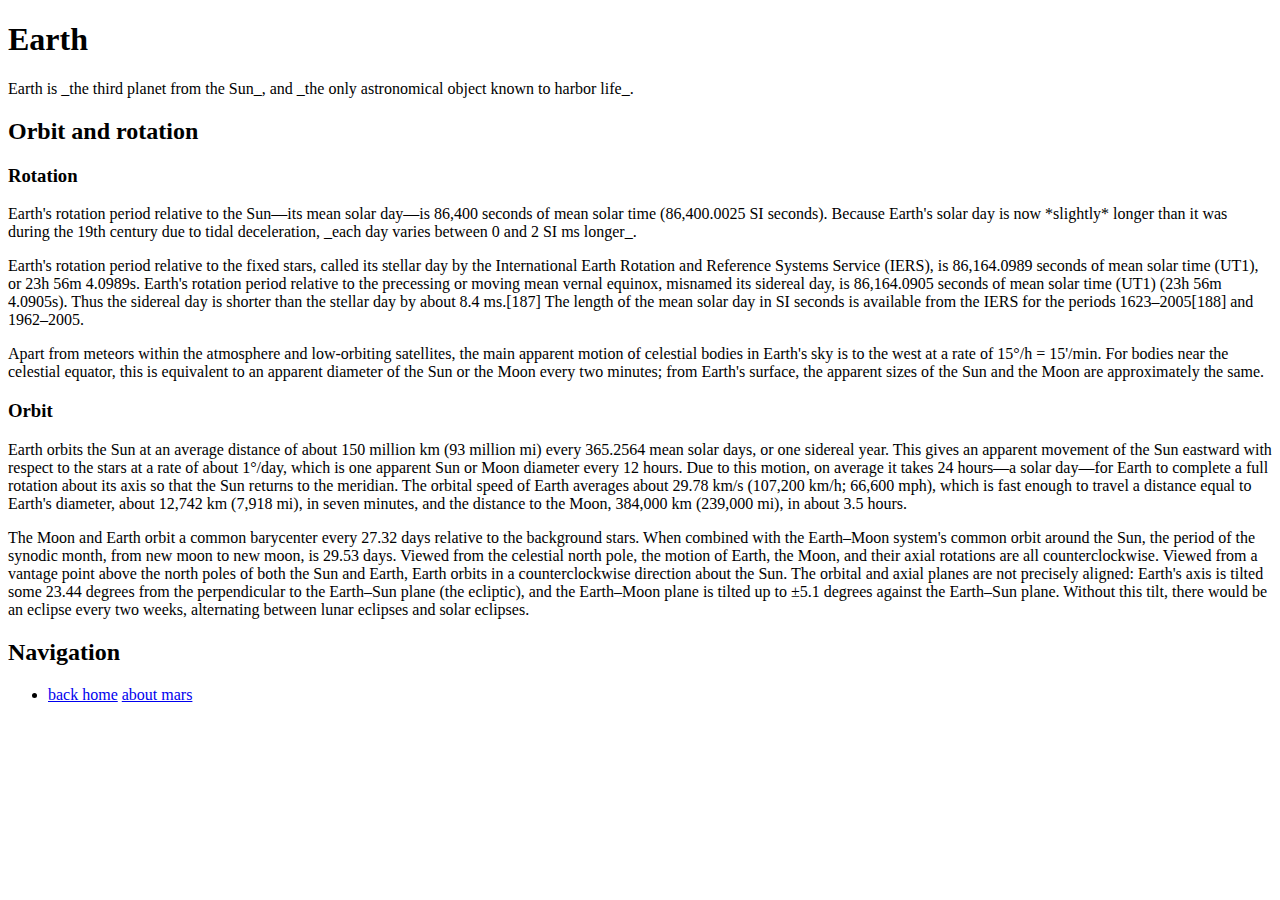
==== earth.html @ 06c75ccd "markup for earth page" ====
<!DOCTYPE html>
<html lang="en">
  <head>
    <meta charset="UTF-8" />
    <meta name="viewport" content="width=device-width, initial-scale=1.0" />
    <title>Earth</title>
  </head>
  <body>
    <header>
      <h1>Earth</h1>
      <p>
        Earth is _the third planet from the Sun_, and _the only astronomical
        object known to harbor life_.
      </p>
    </header>
    <section>
      <h2>Orbit and rotation</h2>
      <h3>Rotation</h3>
      <p>
        Earth's rotation period relative to the Sun—its mean solar day—is 86,400
        seconds of mean solar time (86,400.0025 SI seconds). Because Earth's
        solar day is now *slightly* longer than it was during the 19th century
        due to tidal deceleration, _each day varies between 0 and 2 SI ms
        longer_.
      </p>
      <p>
        Earth's rotation period relative to the fixed stars, called its stellar
        day by the International Earth Rotation and Reference Systems Service
        (IERS), is 86,164.0989 seconds of mean solar time (UT1), or 23h 56m
        4.0989s. Earth's rotation period relative to the precessing or moving
        mean vernal equinox, misnamed its sidereal day, is 86,164.0905 seconds
        of mean solar time (UT1) (23h 56m 4.0905s). Thus the sidereal day is
        shorter than the stellar day by about 8.4 ms.[187] The length of the
        mean solar day in SI seconds is available from the IERS for the periods
        1623–2005[188] and 1962–2005.
      </p>
      <p>
        Apart from meteors within the atmosphere and low-orbiting satellites,
        the main apparent motion of celestial bodies in Earth's sky is to the
        west at a rate of 15°/h = 15'/min. For bodies near the celestial
        equator, this is equivalent to an apparent diameter of the Sun or the
        Moon every two minutes; from Earth's surface, the apparent sizes of the
        Sun and the Moon are approximately the same.
      </p>
    </section>
    <section>
      <h3>Orbit</h3>
      <p>
        Earth orbits the Sun at an average distance of about 150 million km (93
        million mi) every 365.2564 mean solar days, or one sidereal year. This
        gives an apparent movement of the Sun eastward with respect to the stars
        at a rate of about 1°/day, which is one apparent Sun or Moon diameter
        every 12 hours. Due to this motion, on average it takes 24 hours—a solar
        day—for Earth to complete a full rotation about its axis so that the Sun
        returns to the meridian. The orbital speed of Earth averages about 29.78
        km/s (107,200 km/h; 66,600 mph), which is fast enough to travel a
        distance equal to Earth's diameter, about 12,742 km (7,918 mi), in seven
        minutes, and the distance to the Moon, 384,000 km (239,000 mi), in about
        3.5 hours.
      </p>
      <p>
        The Moon and Earth orbit a common barycenter every 27.32 days relative
        to the background stars. When combined with the Earth–Moon system's
        common orbit around the Sun, the period of the synodic month, from new
        moon to new moon, is 29.53 days. Viewed from the celestial north pole,
        the motion of Earth, the Moon, and their axial rotations are all
        counterclockwise. Viewed from a vantage point above the north poles of
        both the Sun and Earth, Earth orbits in a counterclockwise direction
        about the Sun. The orbital and axial planes are not precisely aligned:
        Earth's axis is tilted some 23.44 degrees from the perpendicular to the
        Earth–Sun plane (the ecliptic), and the Earth–Moon plane is tilted up to
        ±5.1 degrees against the Earth–Sun plane. Without this tilt, there would
        be an eclipse every two weeks, alternating between lunar eclipses and
        solar eclipses.
      </p>
    </section>
    <footer>
      <nav>
        <h2>Navigation</h2>
        <ul>
          <li>
            <a href="index.html">back home</a>
            <a href="mars.html">about mars</a>
          </li>
        </ul>
      </nav>
    </footer>
  </body>
</html>
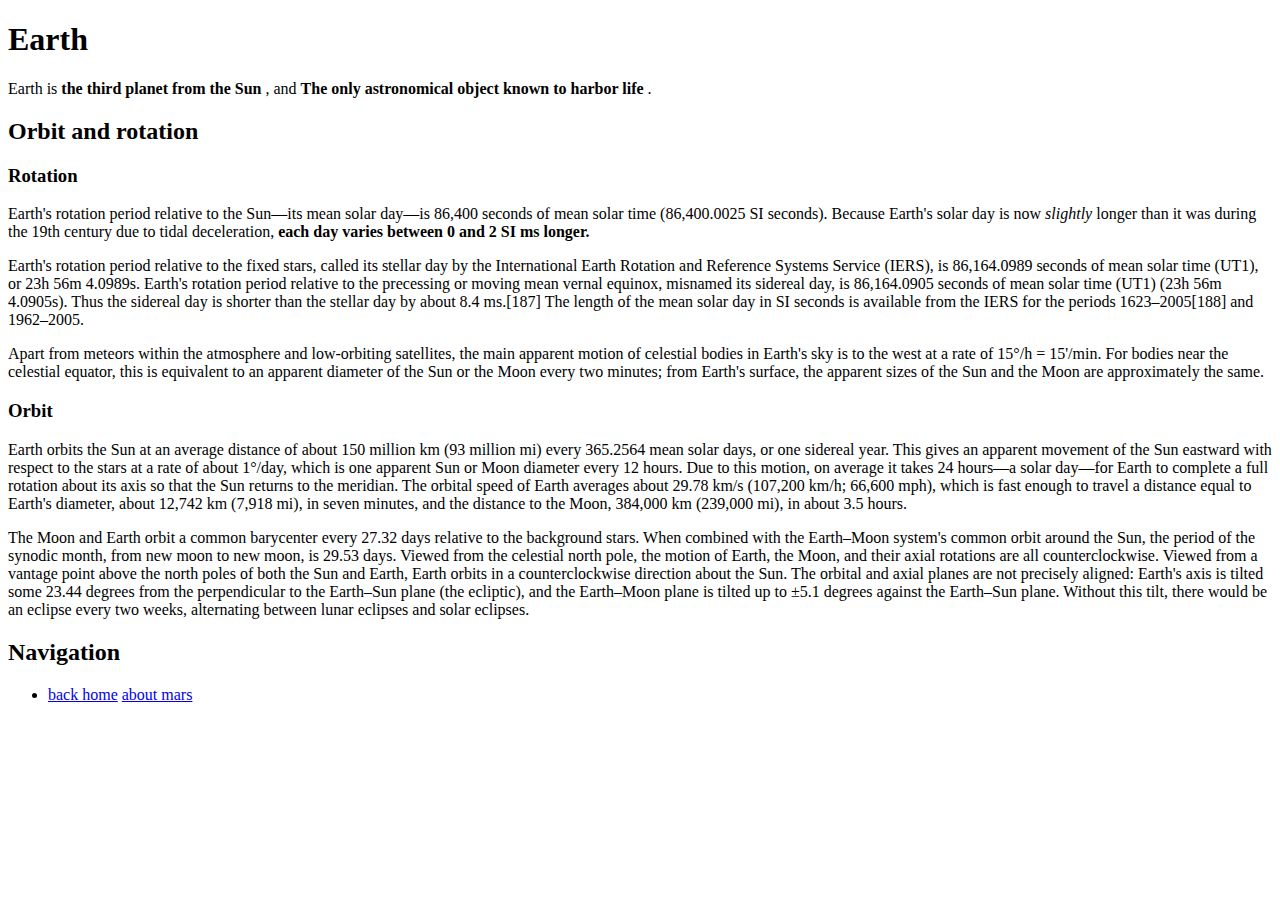
==== commit 5c95c8d8: "strong and emphasis tags added to earth" ====
--- a/earth.html
+++ b/earth.html
@@ -9,8 +9,10 @@
     <header>
       <h1>Earth</h1>
       <p>
-        Earth is _the third planet from the Sun_, and _the only astronomical
-        object known to harbor life_.
+        Earth is <strong> the third planet from the Sun </strong>
+        , and
+        <strong>The only astronomical object known to harbor life </strong>
+        .
       </p>
     </header>
     <section>
@@ -19,9 +21,9 @@
       <p>
         Earth's rotation period relative to the Sun—its mean solar day—is 86,400
         seconds of mean solar time (86,400.0025 SI seconds). Because Earth's
-        solar day is now *slightly* longer than it was during the 19th century
-        due to tidal deceleration, _each day varies between 0 and 2 SI ms
-        longer_.
+        solar day is now <em>slightly</em> longer than it was during the 19th
+        century due to tidal deceleration,
+        <strong> each day varies between 0 and 2 SI ms longer. </strong>
       </p>
       <p>
         Earth's rotation period relative to the fixed stars, called its stellar
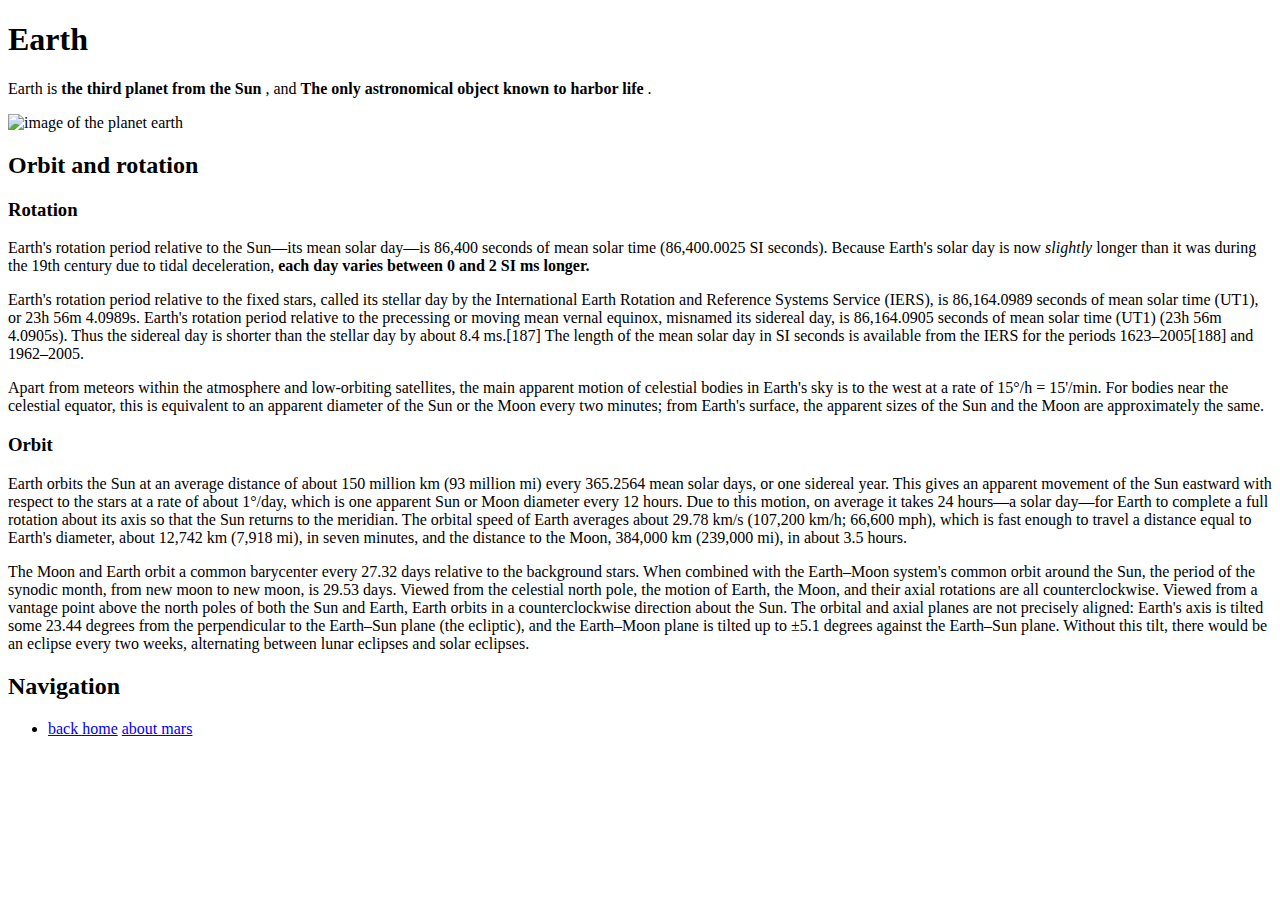
==== commit 9b602f68: "image for earth" ====
--- a/earth.html
+++ b/earth.html
@@ -14,6 +14,10 @@
         <strong>The only astronomical object known to harbor life </strong>
         .
       </p>
+      <img
+        src="https://images.unsplash.com/photo-1614730321146-b6fa6a46bcb4?q=80&w=1974&auto=format&fit=crop&ixlib=rb-4.0.3&ixid=M3wxMjA3fDB8MHxwaG90by1wYWdlfHx8fGVufDB8fHx8fA%3D%3D"
+        alt="image of the planet earth"
+      />
     </header>
     <section>
       <h2>Orbit and rotation</h2>
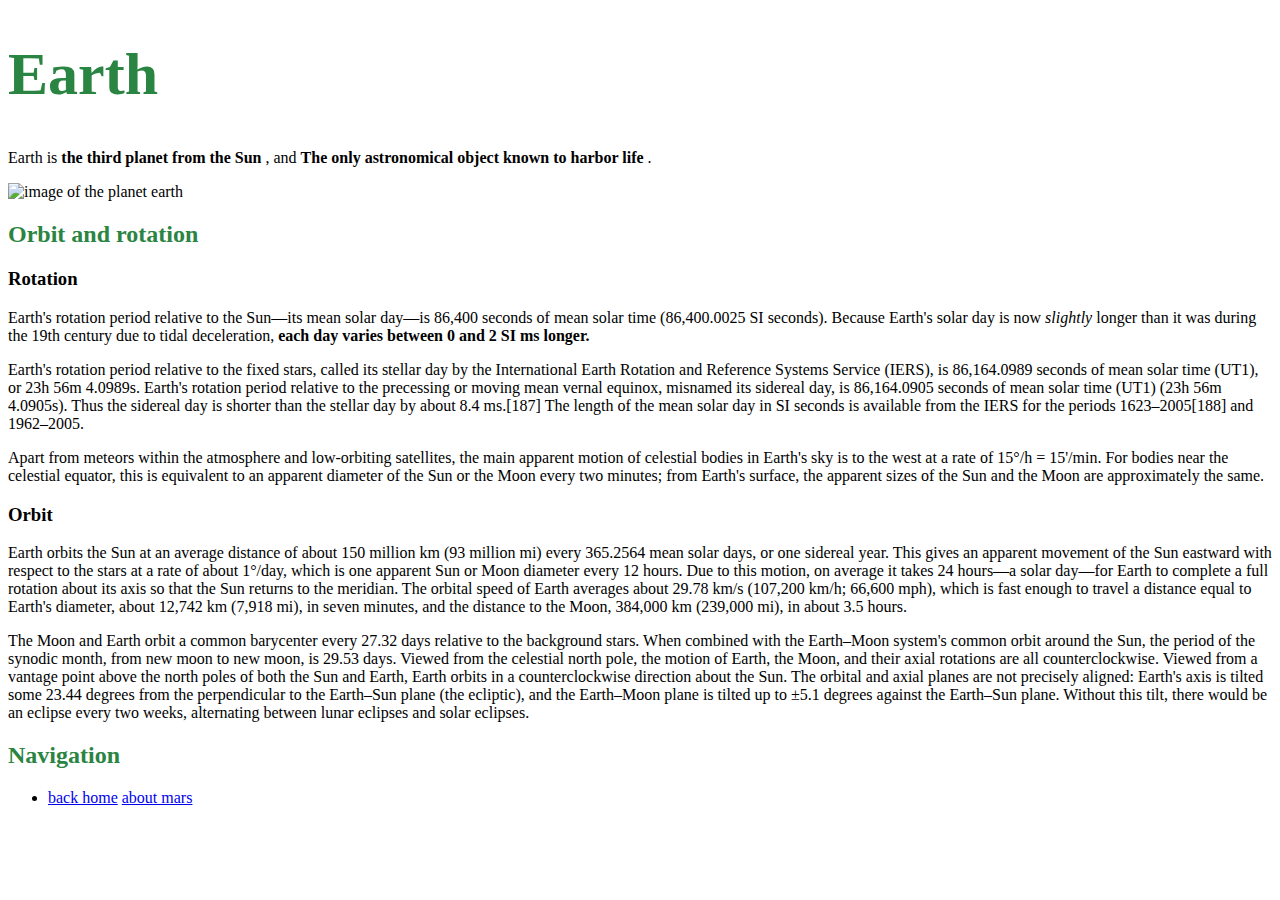
==== commit cefe9cae: "heading font and colors styled" ====
--- a/earth.html
+++ b/earth.html
@@ -3,6 +3,8 @@
   <head>
     <meta charset="UTF-8" />
     <meta name="viewport" content="width=device-width, initial-scale=1.0" />
+    <link rel="stylesheet" href="earth.css" />
+    <link rel="stylesheet" href="style.css" />
     <title>Earth</title>
   </head>
   <body>
--- a/earth.css
+++ b/earth.css
@@ -0,0 +1,4 @@
+h1,
+h2 {
+  color: #2a8442;
+}
--- a/style.css
+++ b/style.css
@@ -0,0 +1,3 @@
+h1 {
+  font-size: 3.75rem;
+}
